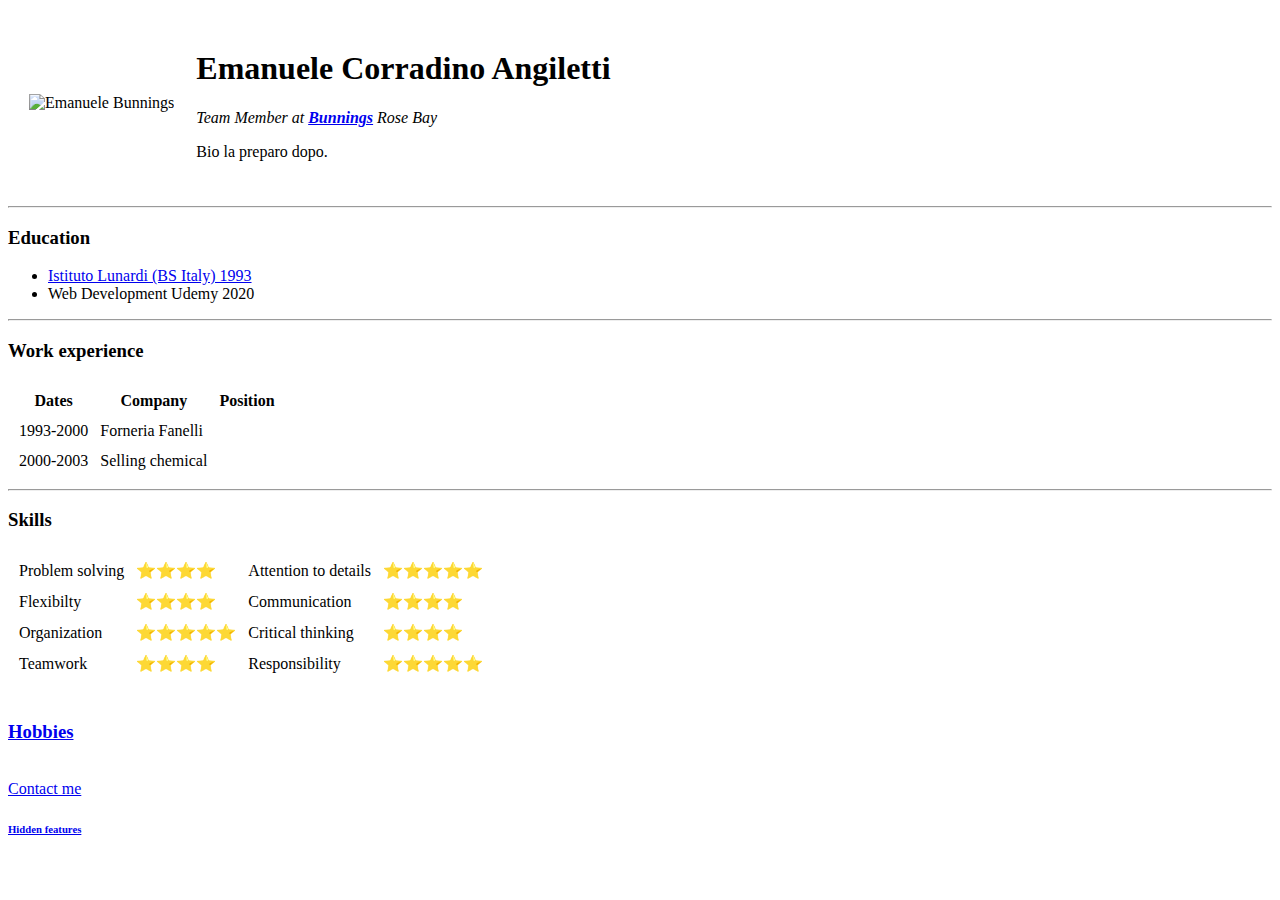
==== index.html @ 3ec14596 "Add files via upload" ====
<!DOCTYPE html>
<html lang="en" dir="ltr">

<head>
  <meta charset="utf-8">
  <title>Emanuele's Personal Site</title>
</head>

<body>
  <table cellspacing="20">
    <tr>
      <td><img src="images/IMG_2076.jpeg" alt="Emanuele Bunnings" height="180" width="240"></td>
      <td>
        <h1>Emanuele Corradino Angiletti</h1>
        <p><em>Team Member at <strong><a href="https://www.bunnings.com.au/">Bunnings</a></strong> Rose Bay</em></p>

        <p>
          Bio la preparo dopo.
        </p>
      </td>
    </tr>
  </table>


  <hr>
  <h3>Education</h3>
  <ul>
    <li><a href="http://www.lunardi.bs.it/">Istituto Lunardi (BS Italy) 1993</a></li>
    <li>Web Development Udemy 2020</li>
  </ul>
  <hr>
  <h3>Work experience</h3>
  <table cellspacing="10">
    <thead>
      <tr>
        <th>Dates</th>
        <th>Company</th>
        <th>Position</th>
      </tr>


    </thead>

    </head>
    <tr>
      <td>1993-2000</td>
      <td>Forneria Fanelli</td>
    </tr>
    <tr>
      <td>2000-2003</td>
      <td>Selling chemical</td>
    </tr>
  </table>
  <hr>
  <h3>Skills</h3>
  <table cellspacing="10">
    <tr>
      <td>Problem solving</td>
      <td>⭐️⭐️⭐️⭐️</td>
      <td>Attention to details</td>
      <td>⭐️⭐️⭐️⭐️⭐️</td>
    </tr>

    <tr>
      <td>Flexibilty</td>
      <td>⭐️⭐️⭐️⭐️</td>
      <td>Communication</td>
      <td>⭐️⭐️⭐️⭐️</td>
    </tr>

    <tr>
      <td>Organization</td>
      <td>⭐️⭐️⭐️⭐️⭐️</td>
      <td>Critical thinking</td>
      <td>⭐️⭐️⭐️⭐️</td>
    </tr>
    <tr>
      <td>Teamwork</td>
      <td>⭐️⭐️⭐️⭐️</td>
      <td>Responsibility</td>
      <td>⭐️⭐️⭐️⭐️⭐️</td>
    </tr>
  </table>
  <br>
  <h3><a href="hobbies.html">Hobbies</a></h3>
  <br>
  <a href="contact.html">Contact me</a>
  <br>
  <a href="input.html"><h6>Hidden features</h6></a>
</body>

</html>
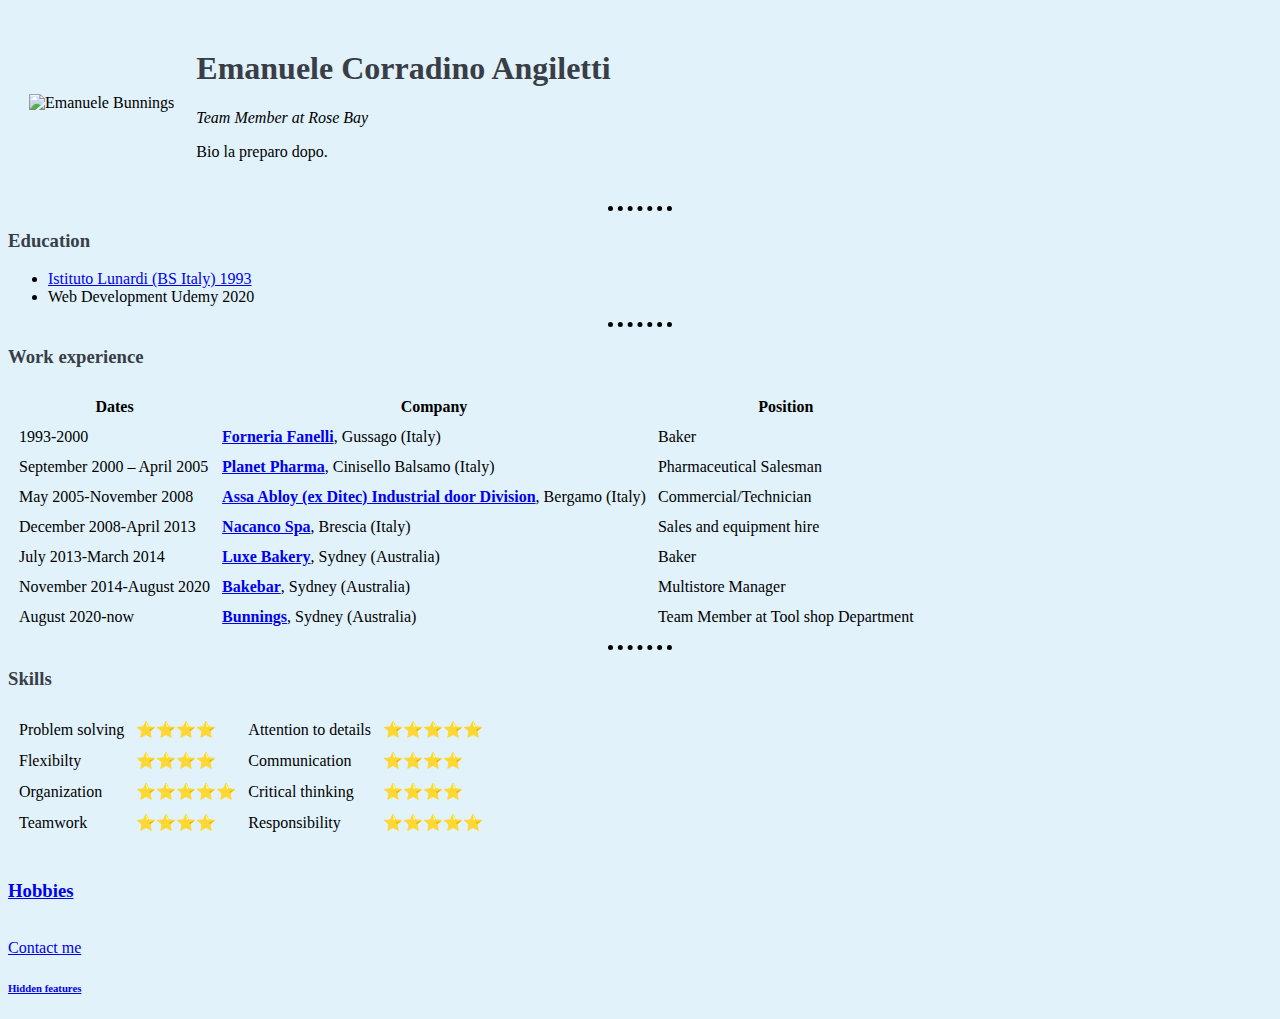
==== commit 5316c56a: "Add files via upload" ====
--- a/index.html
+++ b/index.html
@@ -4,6 +4,7 @@
 <head>
   <meta charset="utf-8">
   <title>Emanuele's Personal Site</title>
+  <link rel="stylesheet" href="css/styles.css">
 </head>
 
 <body>
@@ -12,7 +13,7 @@
       <td><img src="images/IMG_2076.jpeg" alt="Emanuele Bunnings" height="180" width="240"></td>
       <td>
         <h1>Emanuele Corradino Angiletti</h1>
-        <p><em>Team Member at <strong><a href="https://www.bunnings.com.au/">Bunnings</a></strong> Rose Bay</em></p>
+        <p><em>Team Member at  Rose Bay</em></p>
 
         <p>
           Bio la preparo dopo.
@@ -44,11 +45,38 @@
     </head>
     <tr>
       <td>1993-2000</td>
-      <td>Forneria Fanelli</td>
+      <td><strong><a href="https://www.paginegialle.it/gussago-bs/forneria-fanelli">Forneria Fanelli</strong></a>, Gussago (Italy)</td>
+      <td>Baker</td>
     </tr>
     <tr>
-      <td>2000-2003</td>
-      <td>Selling chemical</td>
+      <td>September 2000 – April 2005</td>
+      <td><strong><a href="http://www.planetpharma.it/?lang=en">Planet Pharma</strong></a>, Cinisello Balsamo (Italy)</td>
+      <td>Pharmaceutical Salesman</td>
+    </tr>
+    <tr>
+      <td>May 2005-November 2008</td>
+      <td><strong><a href="https://www.assaabloy.it/it/local/it/">Assa Abloy (ex Ditec) Industrial door Division</a></strong>, Bergamo (Italy)</td>
+      <td>Commercial/Technician</td>
+    </tr>
+    <tr>
+      <td>December 2008-April 2013</td>
+      <td><strong><a href="https://www.nacanco.it/">Nacanco Spa</a></strong>, Brescia (Italy)</td>
+      <td>Sales and equipment hire</td>
+    </tr>
+    <tr>
+      <td>July 2013-March 2014</td>
+      <td><strong><a href="https://www.luxebakery.com.au/">Luxe Bakery</a></strong>, Sydney (Australia)</td>
+      <td>Baker</td>
+    </tr>
+    <tr>
+      <td>November 2014-August 2020</td>
+      <td><strong><a href="https://www.bakebar.com.au/">Bakebar</a></strong>, Sydney (Australia)</td>
+      <td>Multistore Manager</td>
+    </tr>
+    <tr>
+      <td>August 2020-now</td>
+      <td><strong><a href="https://www.bunnings.com.au/">Bunnings</a></strong>, Sydney (Australia) </td>
+      <td>Team Member at Tool shop Department</td>
     </tr>
   </table>
   <hr>
@@ -86,7 +114,9 @@
   <br>
   <a href="contact.html">Contact me</a>
   <br>
-  <a href="input.html"><h6>Hidden features</h6></a>
+  <a href="input.html">
+    <h6>Hidden features</h6>
+  </a>
 </body>
 
 </html>
--- a/css/styles.css
+++ b/css/styles.css
@@ -0,0 +1,18 @@
+body {
+  background-color: #E1F2FB;
+}
+
+hr {
+
+  border-style: none;
+  border-top-style: dotted;
+  border-color: black;
+border-width: 5px;
+  width: 5%
+}
+h1 { color: #393E46;
+
+}
+h3 { color: #393E46;
+
+}
